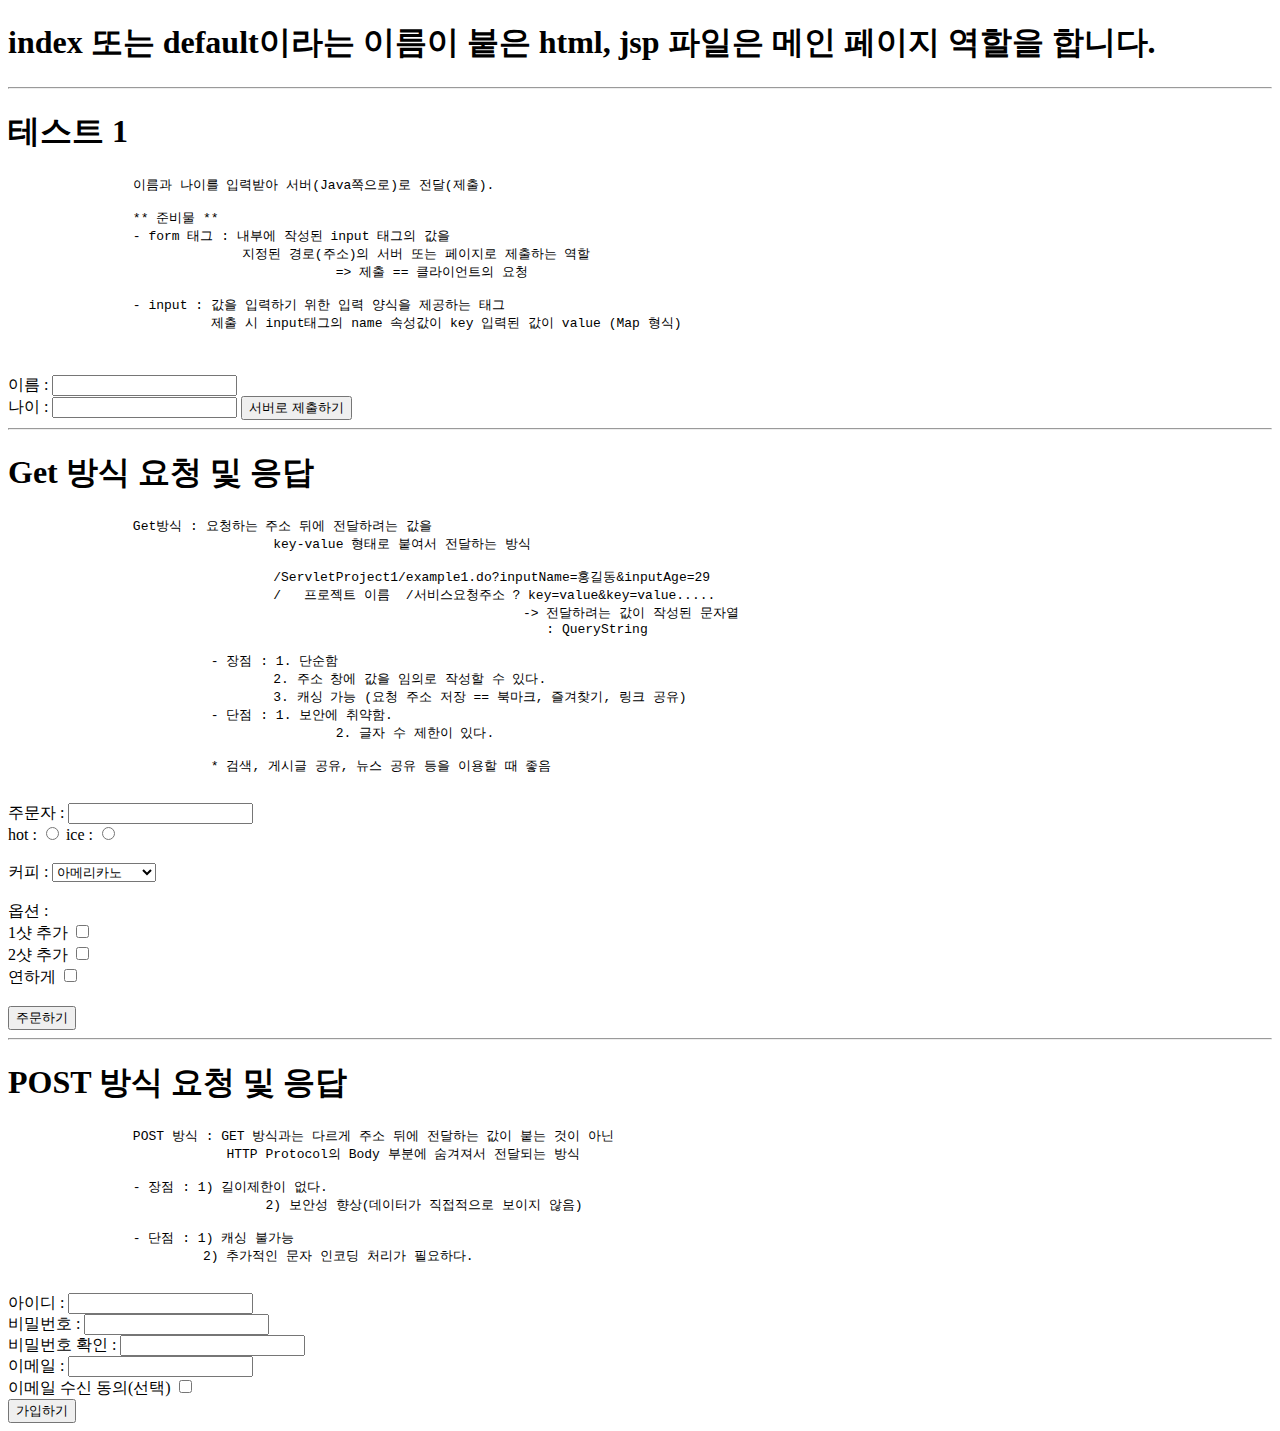
==== ServletProject1/src/main/webapp/index.html @ a2f7de89 "Initial commit" ====
<!DOCTYPE html>
<html lang="en">
<head>
	<meta charset="UTF-8">
	<meta http-equiv="X-UA-Compatible" content="IE=edge">
	<meta name="viewport" content="width=device-width, initial-scale=1.0">
	<title>Servlet 프로젝트 1</title>
</head>
<body>
	<h1>index 또는 default이라는 이름이 붙은 html, jsp 파일은 메인 페이지 역할을 합니다.</h1>
	<!-- web.xml 파일 확인 -->
	
	<hr>

	<h1>테스트 1</h1>
	<pre>
		이름과 나이를 입력받아 서버(Java쪽으로)로 전달(제출).
		
		** 준비물 **
		- form 태그 : 내부에 작성된 input 태그의 값을 
		              지정된 경로(주소)의 서버 또는 페이지로 제출하는 역할
					  => 제출 == 클라이언트의 요청
		
		- input : 값을 입력하기 위한 입력 양식을 제공하는 태그
		          제출 시 input태그의 name 속성값이 key 입력된 값이 value (Map 형식) 

	</pre>
	<!-- action 속성 : 제출할 서버 또는 페이지 경로(주소)를 작성하는 속성 -->
	
	<!-- http://192.168.10.78.8080/ServletProject1/ 
	    
		 - http://192.168.10.78.8080 :  프로토콜, IP, Port
		                                -> 서버 컴퓨터의 배포된 웹앱 위치 (고정)

		 - /ServletProject1/ + 요청할 서비스 주소 : 클라이언트 서비스 요청 (절대 경로)
	-->
	<form action="/ServletProject1/example1.do">
		<!-- 제출 시 ServletProject1 프로젝트에 있는 /example1.do라는 서비스를 요청한다. 
		     단, 요청 시 내부에 작성된 input태그의 값도 같이 전달한다.
		-->

		이름 : <input type="text" name="inputName"> <br>
		나이 : <input type="number" name="inputAge">
		<button type="submit">서버로 제출하기</button>

	</form>
	
	<hr>

	<h1>Get 방식 요청 및 응답</h1>

	<pre>
		Get방식 : 요청하는 주소 뒤에 전달하려는 값을 
		 		  key-value 형태로 붙여서 전달하는 방식
		 		  
		 		  /ServletProject1/example1.do?inputName=홍길동&inputAge=29
		 		  /   프로젝트 이름  /서비스요청주소 ? key=value&key=value.....
		 		                                  -> 전달하려는 값이 작성된 문자열
		 		                                     : QueryString   
		 		                                     
	     		  - 장점 : 1. 단순함
	     		          2. 주소 창에 값을 임의로 작성할 수 있다.	     
	     		          3. 캐싱 가능 (요청 주소 저장 == 북마크, 즐겨찾기, 링크 공유)
   		          - 단점 : 1. 보안에 취약함.
   		          		  2. 글자 수 제한이 있다. 
   		          		  
   		          * 검색, 게시글 공유, 뉴스 공유 등을 이용할 때 좋음 
	</pre>
	
	<!-- method 속성 : 데이터 전달 방식 지정 속성 -->
	<form action="/ServletProject1/example2.do" method="get">
		주문자 : <input type="text" name="orderer"> <br>
		 hot : <input type="radio" name="type" value="hot">
		 ice : <input type="radio" name="type" value="ice">
		 
		 <br>
		 <br>

		 커피 : 
		 <select name="coffee">
			<option>아메리카노</option>
			<option>카페라떼</option>
			<option>초코칩 프라페</option>
			<option>민초 프라페</option>
		 </select>
		 
		 <br>
		 <br>

		 옵션 : <br>
		 1샷 추가 <input type="checkbox" name="opt" value="shot1">
		 <br>
		 2샷 추가 <input type="checkbox" name="opt" value="shot2">
		 <br>
		 연하게 <input type="checkbox" name="opt" value="softly">

		 <br>
		 <br>

		 <!-- type="submit" 기본 값 -->
		 <button>주문하기</button>

	</form>
	

	<hr>


	<h1>POST 방식 요청 및 응답</h1>
	<pre>
		POST 방식 : GET 방식과는 다르게 주소 뒤에 전달하는 값이 붙는 것이 아닌 
		            HTTP Protocol의 Body 부분에 숨겨져서 전달되는 방식
		
		- 장점 : 1) 길이제한이 없다.
				 2) 보안성 향상(데이터가 직접적으로 보이지 않음)

		- 단점 : 1) 캐싱 불가능
		         2) 추가적인 문자 인코딩 처리가 필요하다.
	</pre>

	<form action="/ServletProject1/signUp" method="POST">
		아이디 : <input type="text" name="inputId"> <br>
		비밀번호 : <input type="password" name="inputPw"> <br>
		비밀번호 확인 : <input type="password" name="inputPw"> <br>

		이메일 : <input type="email" name="inputEmail"> <br>
		이메일 수신 동의(선택) <input type="checkbox" name="agree"> <br>

		<button>가입하기</button>

	</form>

</body>
</html>
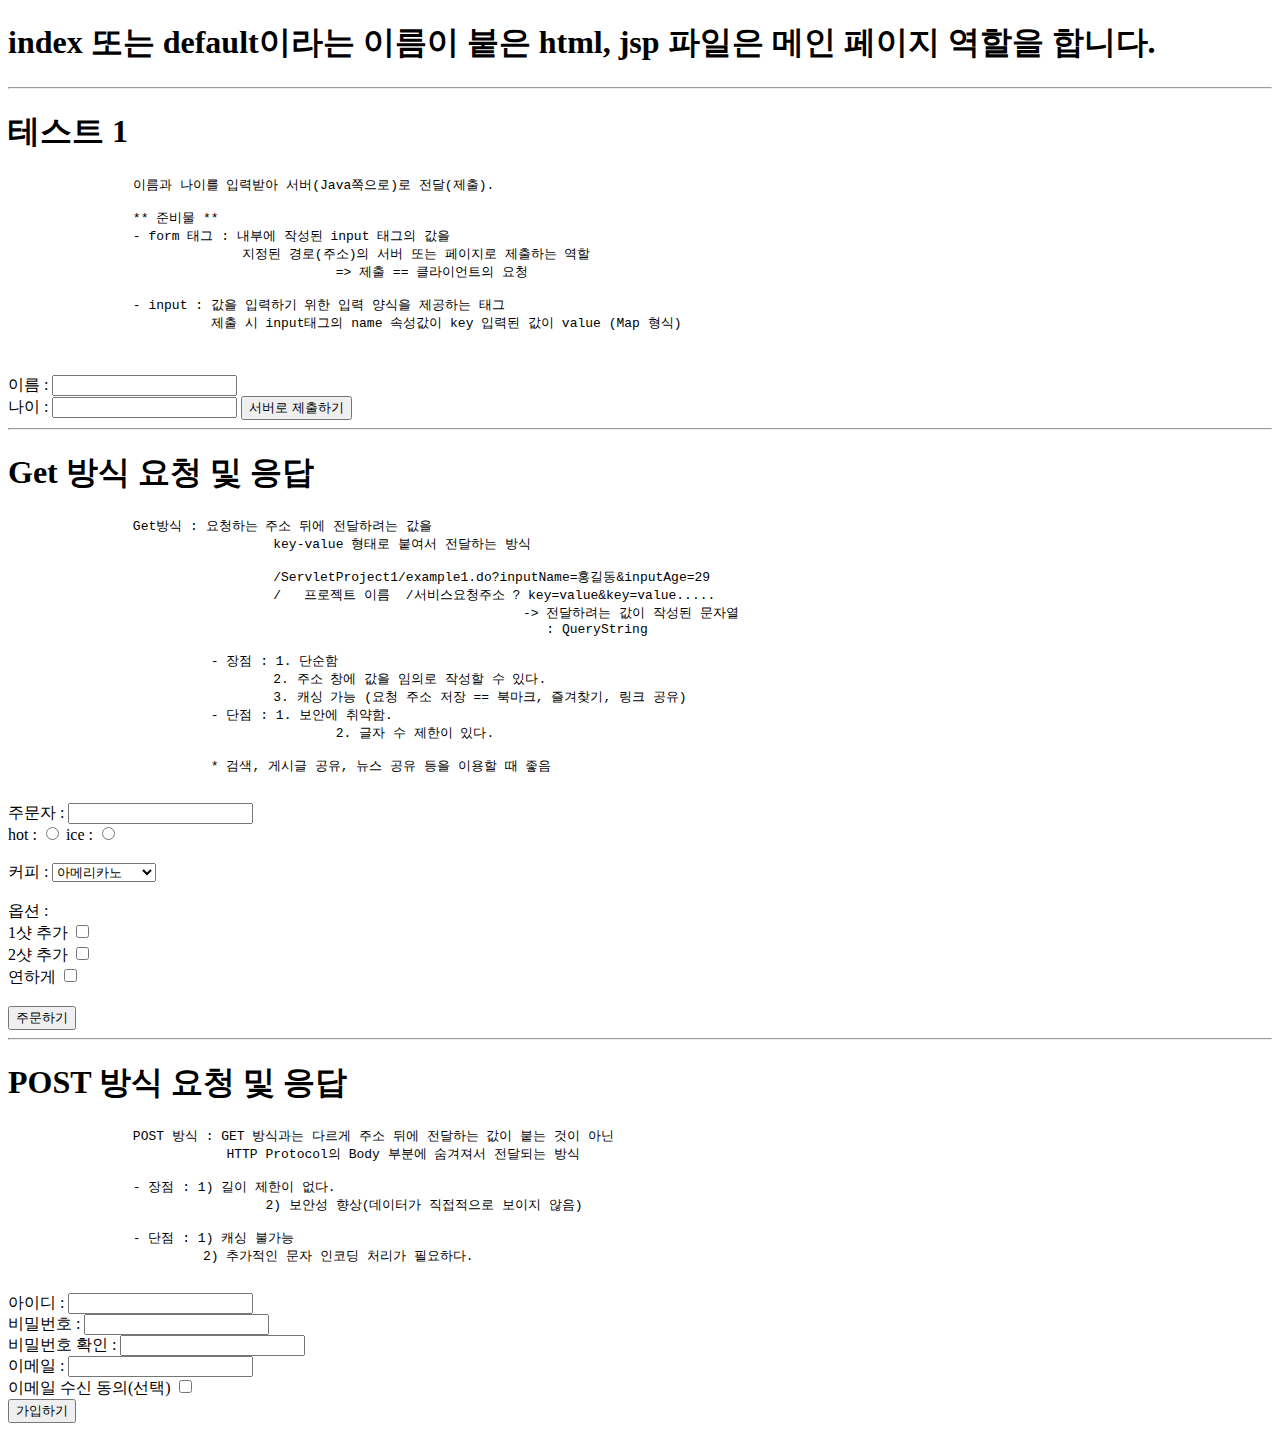
==== commit c10b12ba: "20221014수업" ====
--- a/ServletProject1/src/main/webapp/index.html
+++ b/ServletProject1/src/main/webapp/index.html
@@ -111,7 +111,7 @@
 		POST 방식 : GET 방식과는 다르게 주소 뒤에 전달하는 값이 붙는 것이 아닌 
 		            HTTP Protocol의 Body 부분에 숨겨져서 전달되는 방식
 		
-		- 장점 : 1) 길이제한이 없다.
+		- 장점 : 1) 길이 제한이 없다.
 				 2) 보안성 향상(데이터가 직접적으로 보이지 않음)
 
 		- 단점 : 1) 캐싱 불가능
